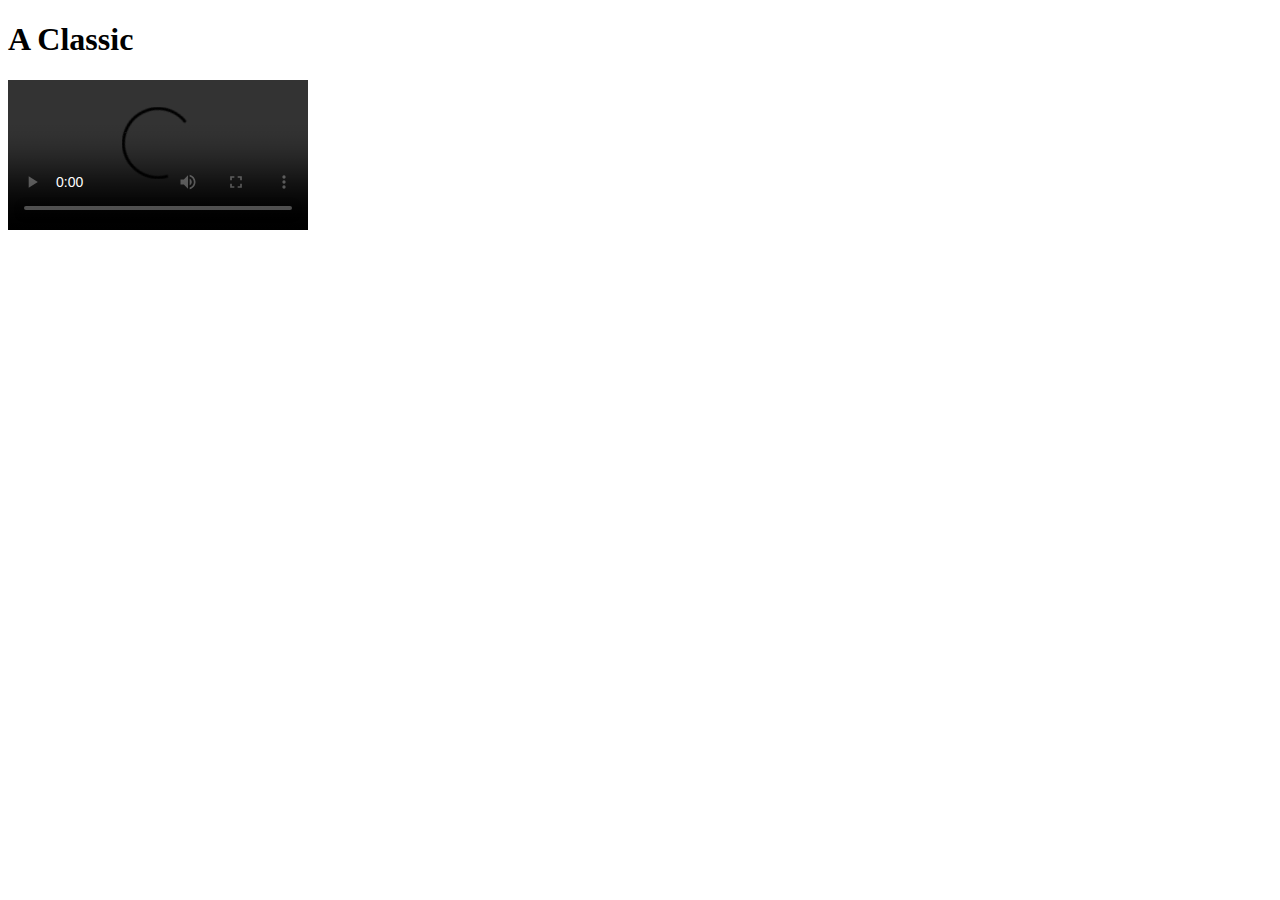
==== annotation/index.html @ 0f542693 "Created array with lyrics" ====
<!DOCTYPE html>
<html>
<head>
<meta charset="utf-8" />
<title>A Classic</title>
<link rel="stylesheet" href="style.css" type="text/css" />
</head>

<body>

<h1 id="title">A Classic</h1>

<video src="https://www.cs.tufts.edu/comp/20/classic.mp4" id="a_classic" controls></video>
<div id="lyrics"></div>

<script>
	
	var text = document.getElementById("lyrics");
	var vid =  document.getElementById("a_classic");
	var lyrics = ["Children have You ever met the Bogeyman before", "No, of course You haven't for You're much too good, I'm sure;", "Don't You be afraid of him if he should visit You,", "He's a great big coward, so I'll tell You what to do", "Hush, hush, hush, here comes the Bogeyman,", "Don't let him come too close to You, he'll catch you if he can.", "Just pretend that you're a crocodile", "And you will find that Bogeyman will run away a mile.", "Say Shoo shoo and stick him with a pin", "Bogeyman will very nearly jump out of his skin", "Say buzz buzz just like the wasps that sting", "Bogeyman will think you are an elephant with wings", "Hush, hush, hush, here comes the Bogeyman", "* music plays *", "Tell him you've got soldiers in your bed", "For he will never guess that they are only made of lead", "* music plays *", "Say Hush hush, he'll think that you're asleep", "If you make a lovely snore away he'll softly creep", "Sing this tune you children one and all", "Bogeyman will run away, he'll think it's Henry Hall!", "When the shadows of the evening creep across the sky", "And your Mummy comes upstairs to sing a lullaby", "Tell her that the bogeyman no longer frightens you", "Uncle Henry's very kindly told you what to do", "Hush, hush, hush, here comes the Bogeyman", "Don't let him come too close to you, He'll catch you if he can.", "Just pretend your teddy bear's a dog", "Then shout out, 'Fetch him, Teddy!' and he'll hop off like a frog.", " * music plays *", "Say Meoow, pretend that you're a cat", "He'll think you may scratch him that make him fall down flat", "Just pretend he isn't really there", "You will find that Bogey man will vanish in thin air", " * music plays *", "Here's one way to catch him without fail", "Just keep a little salt with you", "and put it on his tail", ""];


</script>

</body>
</html>
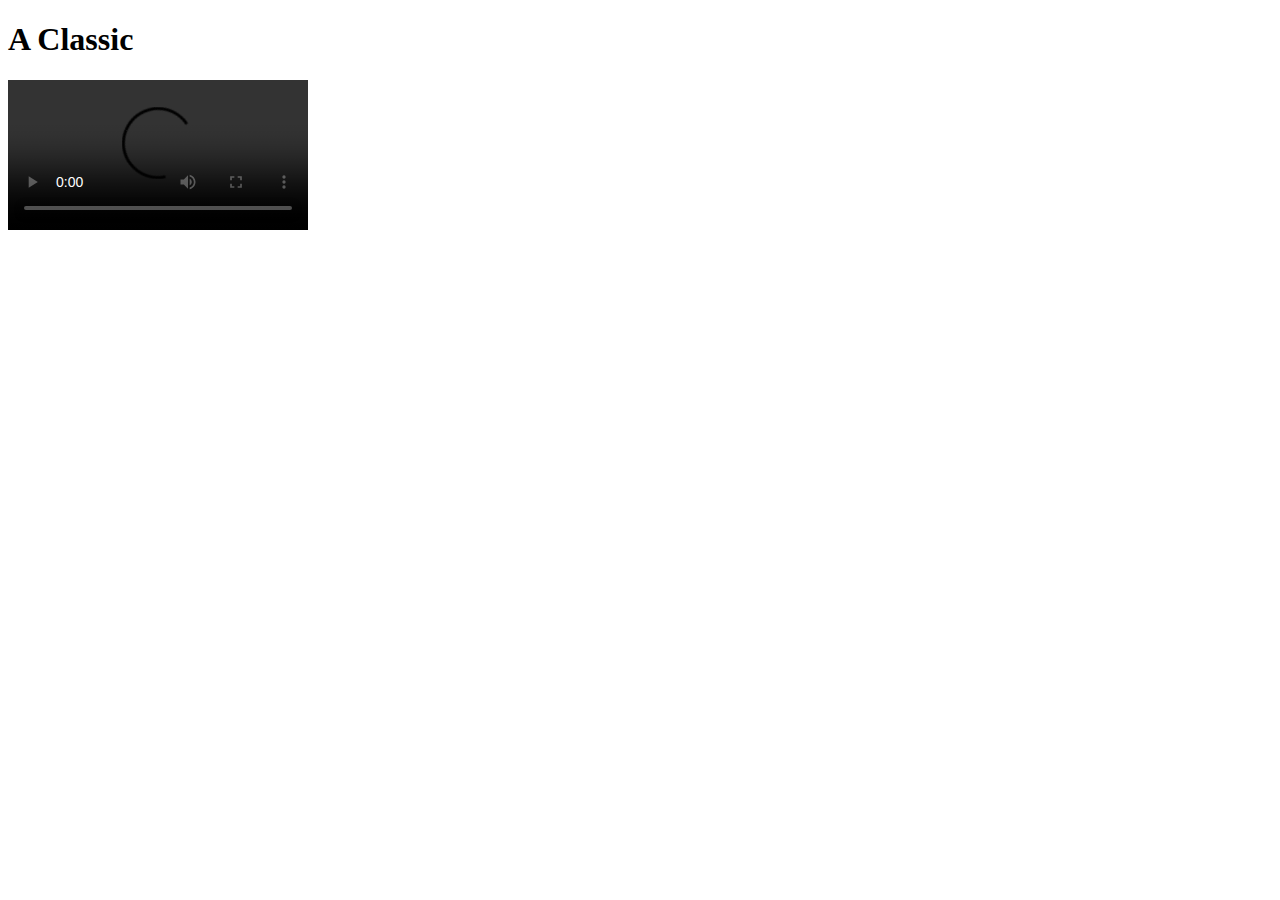
==== commit a251e0dc: "Added an array with relevant time points during video" ====
--- a/annotation/index.html
+++ b/annotation/index.html
@@ -19,6 +19,7 @@
 	var vid =  document.getElementById("a_classic");
 	var lyrics = ["Children have You ever met the Bogeyman before", "No, of course You haven't for You're much too good, I'm sure;", "Don't You be afraid of him if he should visit You,", "He's a great big coward, so I'll tell You what to do", "Hush, hush, hush, here comes the Bogeyman,", "Don't let him come too close to You, he'll catch you if he can.", "Just pretend that you're a crocodile", "And you will find that Bogeyman will run away a mile.", "Say Shoo shoo and stick him with a pin", "Bogeyman will very nearly jump out of his skin", "Say buzz buzz just like the wasps that sting", "Bogeyman will think you are an elephant with wings", "Hush, hush, hush, here comes the Bogeyman", "* music plays *", "Tell him you've got soldiers in your bed", "For he will never guess that they are only made of lead", "* music plays *", "Say Hush hush, he'll think that you're asleep", "If you make a lovely snore away he'll softly creep", "Sing this tune you children one and all", "Bogeyman will run away, he'll think it's Henry Hall!", "When the shadows of the evening creep across the sky", "And your Mummy comes upstairs to sing a lullaby", "Tell her that the bogeyman no longer frightens you", "Uncle Henry's very kindly told you what to do", "Hush, hush, hush, here comes the Bogeyman", "Don't let him come too close to you, He'll catch you if he can.", "Just pretend your teddy bear's a dog", "Then shout out, 'Fetch him, Teddy!' and he'll hop off like a frog.", " * music plays *", "Say Meoow, pretend that you're a cat", "He'll think you may scratch him that make him fall down flat", "Just pretend he isn't really there", "You will find that Bogey man will vanish in thin air", " * music plays *", "Here's one way to catch him without fail", "Just keep a little salt with you", "and put it on his tail", ""];
 
+	var time  = [9, 13.5, 18, 21, 25, 29, 33, 37, 41, 45, 49, 53, 57, 61, 64, 69, 72, 80, 84, 88, 92, 96, 100, 103, 107, 111, 115, 119, 123, 127, 135, 139, 142.5, 146.5, 150, 158, 162, 164.5, 167, 168];
 
 </script>
 
